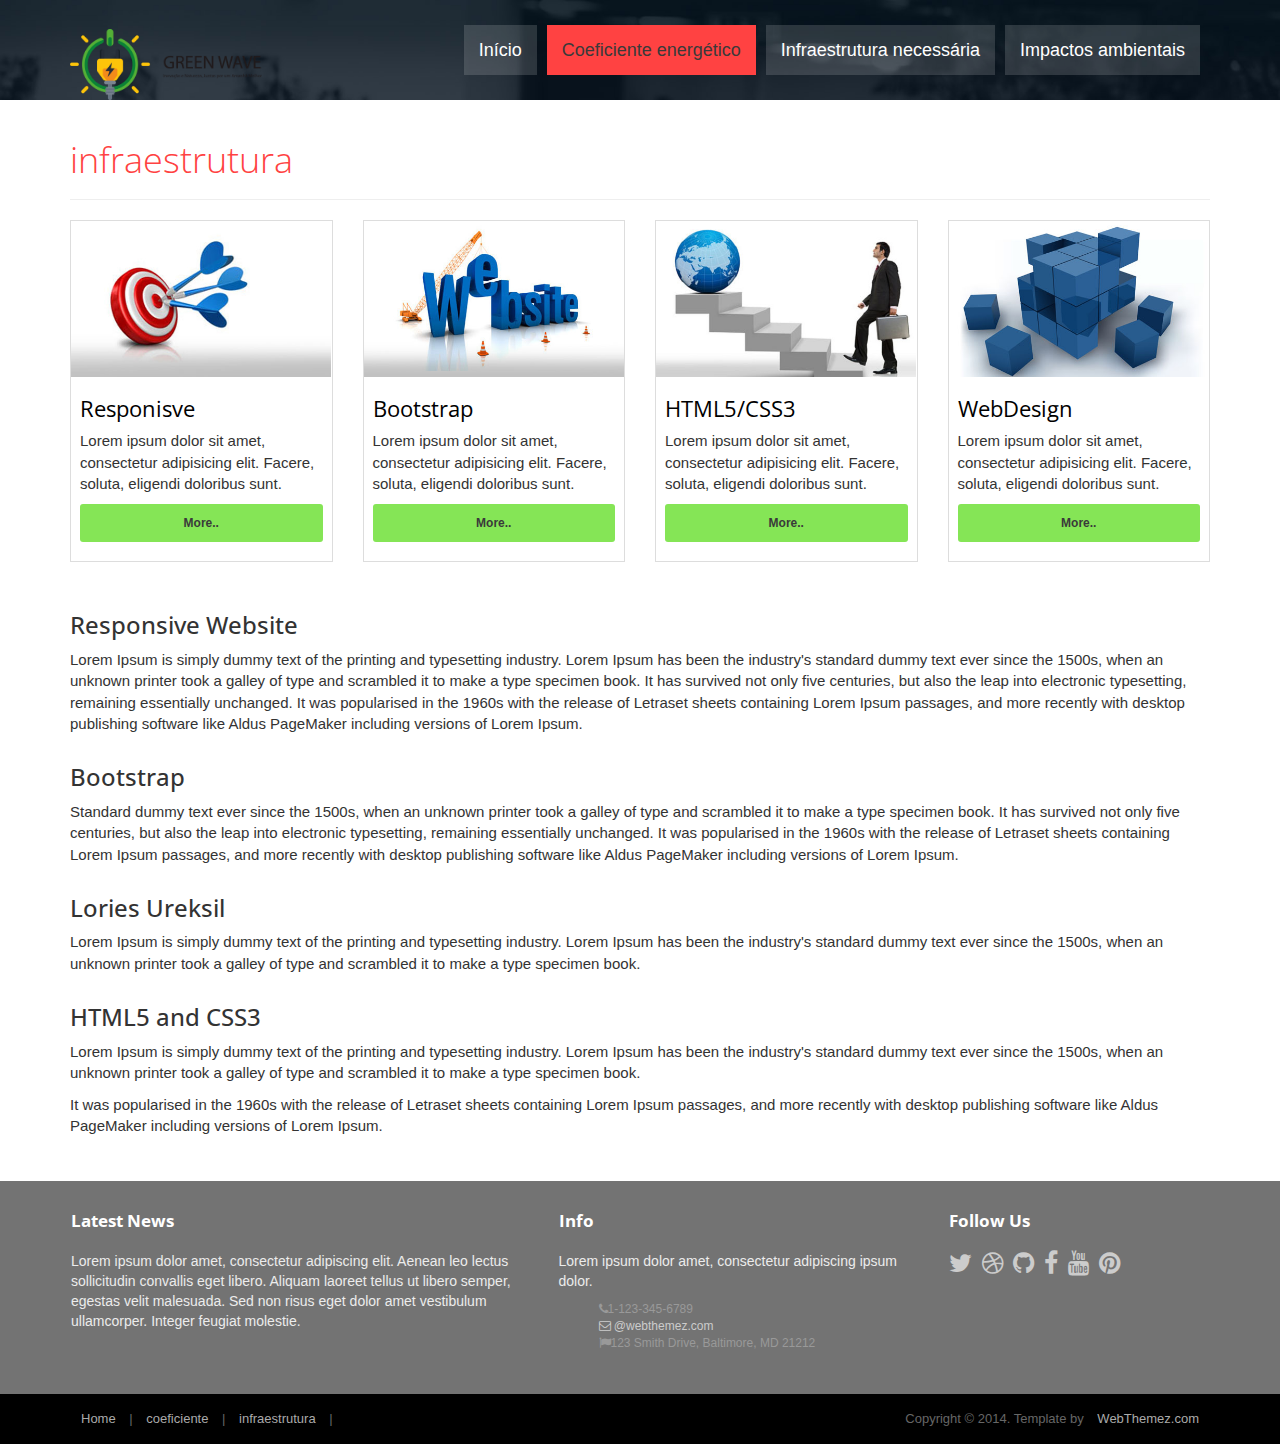
==== coeficiente.html @ f4a457a1 "Estrutura todas as páginas" ====
<!DOCTYPE html>
<html lang="pt-br">
<head>
	<meta charset="utf-8">
	<meta name="viewport"content="width=device-width, initial-scale=1.0">
	<meta name="description" content="Termoelétrica">
	<meta name="author" content="webThemez.com">
	<title>Termoelétrica</title>
	<link rel="stylesheet" media="screen" href="http://fonts.googleapis.com/css?family=Open+Sans:300,400,700">
	<link rel="stylesheet" href="assets/css/bootstrap.min.css">
	<link rel="stylesheet" href="assets/css/font-awesome.min.css">
	<link rel="stylesheet" href="assets/css/bootstrap-theme.css" media="screen" >
	<link rel="stylesheet" href="assets/css/style.css">
</head>

<body>
	<div class="navbar navbar-inverse navbar-fixed-top headroom" >
		<div class="container">
			<div class="navbar-header">
				<button type="button" class="navbar-toggle" data-toggle="collapse" data-target=".navbar-collapse"><span class="icon-bar"></span> <span class="icon-bar"></span> <span class="icon-bar"></span> </button>
				<a class="navbar-brand" href="index.html"><img src="assets/images/logo.png" alt="Logo Greenhome" class="logo"></a>
			</div>
			<div class="navbar-collapse collapse">
				<ul class="nav navbar-nav pull-right">
					<li><a href="index.html">Início</a></li>
					<li class="active"><a href="coeficiente.html">Coeficiente energético</a></li>
					<li><a href="infraestrutura.html">Infraestrutura necessária</a></li>
                    <li><a href="impactos.html">Impactos ambientais</a></li>
				</ul>
			</div>
		</div>
	</div> 
	<header id="head" class="secondary"></header>
    <div class="container infraestruturalist">
      <div class="row">
      <div class="col-md-12">
        <header class="page-header">
					<h1 class="page-title">infraestrutura</h1>
				</header> 
                </div>
         </div>       
      <div class="row">
        
        <div class="col-xs-18 col-sm-6 col-md-3">
          <div class="thumbnail">
            <img src="assets/images/img1.jpg" alt="">
              <div class="caption">
                <h4>Responisve</h4>
                <p>Lorem ipsum dolor sit amet, consectetur adipisicing elit. Facere, soluta, eligendi doloribus sunt.</p>                
            <p><a href="#" class="btn btn-info btn-xs" role="button">More..</a></p>
            </div>
          </div>
        </div>

        <div class="col-xs-18 col-sm-6 col-md-3">
          <div class="thumbnail">
            <img src="assets/images/img2.jpg" alt="">
              <div class="caption">
                <h4>Bootstrap</h4>
                <p>Lorem ipsum dolor sit amet, consectetur adipisicing elit. Facere, soluta, eligendi doloribus sunt.</p>
           	<p><a href="#" class="btn btn-info btn-xs" role="button">More..</a></p>
            </div>
          </div>
        </div>

        <div class="col-xs-18 col-sm-6 col-md-3">
          <div class="thumbnail">
            <img src="assets/images/img3.jpg" alt="">
              <div class="caption">
                <h4>HTML5/CSS3</h4>
                <p>Lorem ipsum dolor sit amet, consectetur adipisicing elit. Facere, soluta, eligendi doloribus sunt.</p>
               <p><a href="#" class="btn btn-info btn-xs" role="button">More..</a></p>
            </div>
          </div>
        </div>

        <div class="col-xs-18 col-sm-6 col-md-3">
          <div class="thumbnail">
            <img src="assets/images/img4.jpg" alt="">
              <div class="caption">
                <h4>WebDesign</h4>
                <p>Lorem ipsum dolor sit amet, consectetur adipisicing elit. Facere, soluta, eligendi doloribus sunt.</p>
                <p><a href="#" class="btn btn-info btn-xs" role="button">More..</a></p>
            </div>
          </div>
        </div>
        
      </div><!-- End row -->
      
    </div><!-- End container -->
 
	
    <div class="container">
		<div class="row">			
			<!-- Article content -->
			<article class="col-sm-12 maincontent"> 
				<h3>Responsive Website</h3>
				<p><img src="assets/images/coeficiente.jpg" alt="" class="img-rounded pull-right" width="300" > Lorem Ipsum is simply dummy text of the printing and typesetting industry. Lorem Ipsum has been the industry's standard dummy text ever since the 1500s, when an unknown printer took a galley of type and scrambled it to make a type specimen book. It has survived not only five centuries, but also the leap into electronic typesetting, remaining essentially unchanged. It was popularised in the 1960s with the release of Letraset sheets containing Lorem Ipsum passages, and more recently with desktop publishing software like Aldus PageMaker including versions of Lorem Ipsum.</p>
				<h3>Bootstrap</h3>	
<p>Standard dummy text ever since the 1500s, when an unknown printer took a galley of type and scrambled it to make a type specimen book. It has survived not only five centuries, but also the leap into electronic typesetting, remaining essentially unchanged. It was popularised in the 1960s with the release of Letraset sheets containing Lorem Ipsum passages, and more recently with desktop publishing software like Aldus PageMaker including versions of Lorem Ipsum.</p>				
				<h3>Lories Ureksil</h3>
				<p> Lorem Ipsum is simply dummy text of the printing and typesetting industry. Lorem Ipsum has been the industry's standard dummy text ever since the 1500s, when an unknown printer took a galley of type and scrambled it to make a type specimen book.</p>
				<h3>HTML5 and CSS3</h3>
				<p> Lorem Ipsum is simply dummy text of the printing and typesetting industry. Lorem Ipsum has been the industry's standard dummy text ever since the 1500s, when an unknown printer took a galley of type and scrambled it to make a type specimen book.</p>
				<p>It was popularised in the 1960s with the release of Letraset sheets containing Lorem Ipsum passages, and more recently with desktop publishing software like Aldus PageMaker including versions of Lorem Ipsum.</p>				
			</article>	
		</div>
        
       </div>
	<footer id="footer" class="top-space">

		<div class="footer1">
			<div class="container">
				<div class="row">
					<div class="col-md-5 panel">
						<h3 class="panel-title">Latest News</h3>
						<div class="panel-body">
							<p>Lorem ipsum dolor amet, consectetur adipiscing elit. Aenean leo lectus sollicitudin convallis eget libero. Aliquam laoreet tellus ut libero semper, egestas velit malesuada. Sed non risus eget dolor amet vestibulum ullamcorper. Integer feugiat molestie.</p> 
						</div>
					</div>

					<div class="col-md-4 panel "> 
						<h3 class="panel-title"> Info</h4>
						<div class="panel-body">
						<p>Lorem ipsum dolor amet, consectetur adipiscing ipsum dolor.</p>
						<ul>
						  <li><i class="fa fa-phone"></i>1-123-345-6789</li>
						  <li><a href="#"><i class="fa fa-envelope-o"></i> @webthemez.com</a></li>
						  <li><i class="fa fa-flag"></i>123 Smith Drive, Baltimore, MD 21212</li>
						</ul> 
						</div>
					</div>

					<div class="col-md-3 panel">
						<h3 class="panel-title">Follow Us</h3>
						<div class="panel-body">
							<p class="follow-me-icons">
								<a href=""><i class="fa fa-twitter fa-2"></i></a>
								<a href=""><i class="fa fa-dribbble fa-2"></i></a>
								<a href=""><i class="fa fa-github fa-2"></i></a>
								<a href=""><i class="fa fa-facebook fa-2"></i></a>
								<a href=""><i class="fa fa-youtube fa-2"></i></a>
								<a href=""><i class="fa fa-pinterest fa-2"></i></a>
							</p>	
						</div>
					</div>
			
				</div> <!-- /row of panels -->
			</div>
		</div>

		<div class="footer2">
			<div class="container">
				<div class="row">
					
					<div class="col-md-6 panel">
						<div class="panel-body">
							<p class="simplenav">
								<a href="index.html">Home</a> | 
								<a href="coeficiente.html">coeficiente</a> |
								<a href="infraestrutura.html">infraestrutura</a> |
							</p>
						</div>
					</div>

					<div class="col-md-6 panel">
						<div class="panel-body">
							<p class="text-right">
								Copyright &copy; 2014. Template by <a href="http://webthemez.com/" rel="develop">WebThemez.com</a> 
							</p>
						</div>
					</div>

				</div> <!-- /row of panels -->
			</div>
		</div>

	</footer>	
		




	<!-- JavaScript libs are placed at the end of the document so the pages load faster -->
	<script src="http://ajax.googleapis.com/ajax/libs/jquery/1.10.2/jquery.min.js"></script>
	<script src="http://netdna.bootstrapcdn.com/bootstrap/3.0.0/js/bootstrap.min.js"></script>
	<script src="assets/js/headroom.min.js"></script>
	<script src="assets/js/jQuery.headroom.min.js"></script>
	<script src="assets/js/custom.js"></script>
</body>
</html>
---- assets/css/style.css ----
h1, h2, h3, h4, h5, h6 {
	font-family: "Open sans", Helvetica, Arial;
}
a {
color:#FF4242;
text-decoration: none;
}
p {
	font-size: 15px;
}
h1, .h1, h2, .h2, h3, .h3 {
	margin-top: 30px;
}
blockquote {
	font-style: italic;
	font-family: Georgia;
	color: #999;
	margin: 30px 0 30px;
}
label {
	color: #777;
}
.herotxt{
	background:#FF4242;
}
 
.herotxt p {
	font-size: 20px;
	color:#fff;
}
.herotxt span {
color: #fff;
display: block;
font-size: 35px;
line-height: 45px;
font-weight: normal;
margin-bottom: 12px; 
}
.herotxt p {
margin-bottom: 0;
}
.herotxt .btn-download a {
margin-top: 37px;
text-align: center;
display: inline-block;
background: #FFF317;
font-size: 18px;
padding: 10px 25px;
text-decoration:none;
color:#222;
} 
.herotxt .btn-download{ 
text-align: center;
} 
.highlight {
	margin-top: 40px;
	border-left: 1px solid rgba(255, 255, 255, 0.13);
}
.highlight:first-child {
	border: none;
}

.headroom {
	-webkit-transition: all 0.4s ease-out;
	-moz-transition: all 0.4s ease-out;
	-o-transition: all 0.4s ease-out;
	transition: all 0.4s ease-out;
}
.navbar-nav .dropdown-menu {
	left: -5px;
	font-size: 13px;
	background-color:#ff4242;
}
.navbar-nav .dropdown-menu > li > a{
	color:#fff;
}
.navbar-inverse .navbar-nav > li > a, .navbar-inverse .navbar-nav > .open ul > a {
color: rgba(255, 255, 255, 1); 
background: rgba(255, 255, 255, 0.15);
}
.navbar-inverse {
	background:transparent;
}
.navbar-nav>li{
	margin-right: 10px;
}
.navbar-nav>li>a {
	font-size: 18px;
}
.navbar-inverse{
	border:none !important;	
}
.navbar-inverse .navbar-nav > .active > a, .navbar-nav>li:hover { 
color: #3A3A3A !important;
background:#FF4242;
}
.navbar-fixed-top, .navbar-fixed-bottom { 
z-index: 9999;
}
.navbar-fixed-top{
	position:absolute;
	}
.btn:hover{
	color: #3A3A3A !important;
background: #2ED037;
}
.btn{
	color: #3A3A3A !important;
background: #85E556;
}
.btn-action, .btn-primary {
color: #3A3A3A !important;
background: #85E556;
}

#head {
	background: #181015 url( ../images/bg_header.jpg) no-repeat;
	background-size: cover;
	min-height: 520px;
	text-align: center;
	padding-top: 240px;
	color: white;
	font-family: "Open sans", Helvetica, Arial;
	font-weight: 300;
}
#head.secondary {
	height: 100px;
	min-height: 100px;
	padding-top: 0px;
}
#head .lead {
	font-family: "Open sans", Helvetica, Arial;
	font-size: 44px;
	margin-bottom: 6px;
	color: white;
	line-height: 1.15em;
}
#head .tagline {
	color: rgba(255,255,255,0.75);
	margin-bottom: 25px;
}
#head .tagline a {
	color: #fff;
}
#head .btn {
	margin-bottom: 10px;
}
#head .btn-default {
	text-shadow: none;
	background: transparent;
	color: rgba(255,255,255,.5);
	-webkit-box-shadow: inset 0px 0px 0px 3px rgba(255,255,255,.5);
	-moz-box-shadow: inset 0px 0px 0px 3px rgba(255,255,255,.5);
	box-shadow: inset 0px 0px 0px 3px rgba(255,255,255,.5);
	background: transparent;
}
#head .btn-default:hover,  #head .btn-default:focus {
	color: rgba(255,255,255,.8);
	-webkit-box-shadow: inset 0px 0px 0px 3px rgba(255,255,255,.8);
	-moz-box-shadow: inset 0px 0px 0px 3px rgba(255,255,255,.8);
	box-shadow: inset 0px 0px 0px 3px rgba(255,255,255,.8);
	background: transparent;
}
#head .btn-default:active,  #head .btn-default.active {
	color: #fff;
	-webkit-box-shadow: inset 0px 0px 0px 3px #fff;
	-moz-box-shadow: inset 0px 0px 0px 3px #fff;
	box-shadow: inset 0px 0px 0px 3px #fff;
	background: transparent;
}
.panel {
	margin-bottom: 0px;
	background-color: transparent;
	border: 1px solid transparent;
	border-radius: 0px;
	-webkit-box-shadow: none;
	box-shadow: none;
}
.panel-body {
	padding: 0px;
}
.sectionBox {
	padding-top: 35px;
	padding-bottom:40px;
} 
.slideUp {
	top: -100px;
}
.headroom {
	-webkit-transition: all 0.4s ease-out;
	-moz-transition: all 0.4s ease-out;
	-o-transition: all 0.4s ease-out;
	transition: all 0.4s ease-out;
}
.infraestruturalist .btn {
	padding: 10px 38px;
	font-weight: bold;
	border: 0 none;
	-webkit-border-radius: 3px;
	-moz-border-radius: 3px;
	border-radius: 3px;
	width:100%;
}
/* Highlights*/
.highlight {
	margin-top: 40px;
}
.h-caption {
	text-align: center;
}
.h-caption i {
	display: block;
	font-size: 46px;
	color: #fff;
	float:left;	
	margin-right: 9px; 
}
.thumbnail {
display: block;
padding: 0px;
border-radius: 0;
}
.h-caption h4 {
	color: #000;
	font-size: 22px;
	font-weight: normal; 
	text-align:left; 
	padding-bottom:15px;	
}
.h-caption .fa {
color: #FF4242;
font-size: 32px;
}
.caption h4 {
	color: #000;
	font-size: 22px;
	font-weight: normal; 
	text-align:left; 
}
.jumbotron p {
	font-size: inherit;
	color: #555;
	font-size: 16px;
	padding: 0px;
}
.jumbotron .fa{ 
	color:#FF4242;
	}
.jumbotron { 
background:#fff;
}
.page-title {
	margin-top: 20px;
	font-weight: 300;
	color:#FF4242;
}
.text-muted {
	color: #888;
}
.breadcrumb {
	background: none;
	padding: 0;
	margin: 30px 0 0px 0;
}
ul.list-spaces li {
	margin-bottom: 10px;
}
.bgColor1 {
	background-color: #323a47;
	color: #fff;
}
.bgColor1 .fa {
	color: #fff;
}
/* Helpers */
.container-full {
	margin: 0 auto;
	width: 100%;
}
.top-space {
	margin-top: 35px;
}
.top-margin {
	margin-top: 20px;
}
img {
	max-width: 100%;
}
img.pull-right {
	margin-left: 10px;
}
img.pull-left {
	margin-right: 10px;
}
#map {
	width: 100%;
	height: 280px;
}
#social {
	margin-top: 50px;
	margin-bottom: 50px;
}
#social .wrapper {
	width: 340px;
	margin: 0 auto;
}
.sidebar {
	padding-top: 36px;
	padding-bottom: 30px;
}
.sidebar .panel {
	margin-bottom: 20px;
}
.sidebar h1, .sidebar .h1, .sidebar h2, .sidebar .h2, .sidebar h3, .sidebar .h3 {
	margin-top: 20px;
}
.glyphicon-lg{font-size:3em}
.blockquote-box{margin-bottom:25px}
.blockquote-box .square{
width: 92px;
min-height: 50px;
margin-right: 22px;
text-align: center!important;
background-color: #FFFFFF;
padding: 20px 0;
border: 1px solid #e6e6e6;}
.blockquote-box.blockquote-primary{border-color:#357EBD}
.blockquote-box.blockquote-primary .square{color: #FF4242;}
.blockquote-box.blockquote-success{border-color:#4CAE4C}
.blockquote-box.blockquote-success .square{color: #FF4242;}
.blockquote-box.blockquote-info{border-color:#46B8DA}
.blockquote-box.blockquote-info .square{color: #FF4242;}
.blockquote-box.blockquote-warning{border-color:#EEA236}
.blockquote-box.blockquote-warning .square{color: #FF4242;}
.blockquote-box.blockquote-danger{border-color:#D43F3A}
.blockquote-box.blockquote-danger .square{color: #FF4242;}
/* Footer */
.footer1 {
	background:#737373;
	padding: 30px 0 0 0;
	font-size: 12px;
	color: #999;
}
.footer1 a {
	color: #ccc;
}
.footer1 a:hover {
	color: #fff;
}
.footer1 .panel {
	margin-bottom: 30px;
}
.footer1 .panel-title {
	font-size: 17px;
	font-weight: bold;
	color: #fff;
	margin: 0 0 20px;
}
.footer1 .entry-meta {
	border-top: 1px solid #ccc;
	border-bottom: 1px solid #ccc;
	margin: 0 0 35px 0;
	padding: 2px 0;
	color: #888888;
	font-size: 12px;
	font-size: 0.75rem;
}
.footer1 .entry-meta a {
	color: #333333;
}
.footer1 .entry-meta .meta-in {
	border-top: 1px solid #ccc;
	border-bottom: 1px solid #ccc;
	padding: 10px 0;
}
.follow-me-icons {
	font-size: 30px;
}
.follow-me-icons i {
	float: left;
	margin: 0 10px 0 0;
	font-size: 25px;
}
.footer2 {
	background: #000;
	padding: 15px 0;
	color: #777;
	font-size: 13px;
}
.footer2 a {
	color: #aaa;
	padding: 0px 10px;
	font-size: 13px;
}
.footer1 p {
	font-size: 14px;
	color: #ececec;
}
.footer2 a:hover {
	color: #fff;
}
.footer2 p {
	margin: 0;
	color: #666;
	font-size: 13px;
}
.panel-simplenav {
	margin-left: -5px;
}
.panel-simplenav a {
	margin: 0 5px;
}
/* carousel */
#quote-carousel {
	padding: 0 10px 30px 10px;
	margin-top: 30px 0px 0px;
}
/* Control buttons  */
#quote-carousel .carousel-control {
	background: none;
	color: #222;
	font-size: 2.3em;
	text-shadow: none;
	margin-top: 30px;
}
/* Previous button  */
#quote-carousel .carousel-control.left {
	left: -12px;
}
/* Next button  */
#quote-carousel .carousel-control.right {
	right: -12px !important;
}
/* Changes the position of the indicators */
#quote-carousel .carousel-indicators {
	right: 50%;
	top: auto;
	bottom: 0px;
	margin-right: -19px;
}
/* Changes the color of the indicators */
#quote-carousel .carousel-indicators li {
	background: #c0c0c0;
}
.item p {
	font-size: 16px;
}
#quote-carousel .carousel-indicators .active {
	background: #333333;
}
#quote-carousel img {
	width: 250px;
	height: 100px;
}
/* End carousel */

.item blockquote {
	border-left: none;
	margin: 0;
}
.item blockquote img {
	margin-bottom: 10px;
}
.item blockquote p:before {
	content: "\f10d";
	font-family: 'Fontawesome';
	float: left;
	margin-right: 10px;
}
footer ul li {
	list-style: none;
}
#map-canvas {
	height: 100%;
	margin: 0px;
	padding: 0px
}
/* ------- */

.isotopeWrapper article {
	margin-bottom: 30px;
}
nav#filter {
	margin-bottom: 1.5em;
}
nav#filter li {
	display: inline-block;
	margin: 0 0 0 5px;
}
nav#filter a {
	padding: 4px 12px;
	line-height: 20px; 
	text-decoration: none;
	color: #ABABAB; 
font-size: 18px;
}
nav#filter a.current {
	background: #fff;
	color: #FF3F3F;
}
.iconColor .fa {
	color: #ee0c45;
}
.-items article img {
	width: 100%;
}
.-item {
	display: block;
	position: relative;
	-webkit-transition: all 0.2s ease-in-out;
	-moz-transition: all 0.2s ease-in-out;
	-o-transition: all 0.2s ease-in-out;
	transition: all 0.2s ease-in-out;
}
.-item img {
	-webkit-transition: all 300ms linear;
	-moz-transition: all 300ms linear;
	-o-transition: all 300ms linear;
	-ms-transition: all 300ms linear;
	transition: all 300ms linear;
}
.-item .-desc {
	display: block;
	opacity: 0;
	position: absolute;
	width: 100%;
	left: 0;
	top: 0;
	color: rgba(220, 220, 220);
}
.fancybox-overlay {
	background: rgba(0, 0, 0, 0.64);
}
.-item:hover .-desc {
	padding-top: 20%;
	height: 100%;
	transition: all 200ms ease-in-out 0s;
	opacity: 1;
	background: rgba(61, 61, 61, 0.72);
}
.isotope-item {
	margin-bottom: 25px;
	display: inline-block;
	list-style: none;
}
.-item .-desc a {
	color: #fff;
	text-align: center;
	display: block;
}
.-item .-desc a:hover {
	/*text-shadow: 2px 2px 1px rgba(0, 0, 0, 0.7);*/
	text-decoration: none;
}
.-item .-desc .folio-info {
	top: -20px;
	padding: 30px;
	height: 0;
	opacity: 0;
	position: relative;
}
.-item:hover .folio-info {
	height: 100%;
	opacity: 1;
	transition: all 500ms ease-in-out 0s;
	top: 5px;
}
.-item .-desc .folio-info h5 {
	text-transform: uppercase;
	text-align: center;
	font-weight: bold;
	font-size: 1.4em;
}
.-item .-desc .folio-info p {
	color: #ffffff;
	font-size: 12px;
}
.-details {
padding: 20px;
background: #fff;
border: none;
position: relative; 
}

/**
  MEDIA QUERIES
*/
@media (max-width: 767px) {
#head {
	min-height: 420px;
	padding-top: 160px;
}
#head .lead {
	font-size: 34px;
}
.navbar-collapse{
background:rgba(0,0,0,0.80)	;
	}
}

/* Small devices (tablets, 768px and up) */
@media (min-width: 768px) {
#quote-carousel {
	margin-bottom: 0;
	padding: 0 40px 30px 40px;
	margin-top: 30px;
}
}

@media (max-width: 767px) {
.navbar-collapse ul {
	text-align: right;
	margin-right: 0px;
}
}

/* Small devices (tablets, up to 768px) */
@media (max-width: 768px) {
/* Make the indicators larger for easier clicking with fingers/thumb on mobile */    
#quote-carousel .carousel-indicators {
	bottom: -20px !important;
}
.navbar-inverse .navbar-collapse, .navbar-inverse .navbar-form {
	border-color: #101010;
	overflow: hidden;
}
.navbar-inverse .navbar-nav .open .dropdown-menu>li>a {
	color: #fff;
}
#quote-carousel .carousel-indicators li {
	display: inline-block;
	margin: 0px 5px;
	width: 15px;
	height: 15px;
}
#quote-carousel .carousel-indicators li.active {
	margin: 0px 5px;
	width: 20px;
	height: 20px;
}
}
.logo {
    width: 192px;  /* Define a largura */
    height: auto;  /* Mantém a proporção da altura */
}
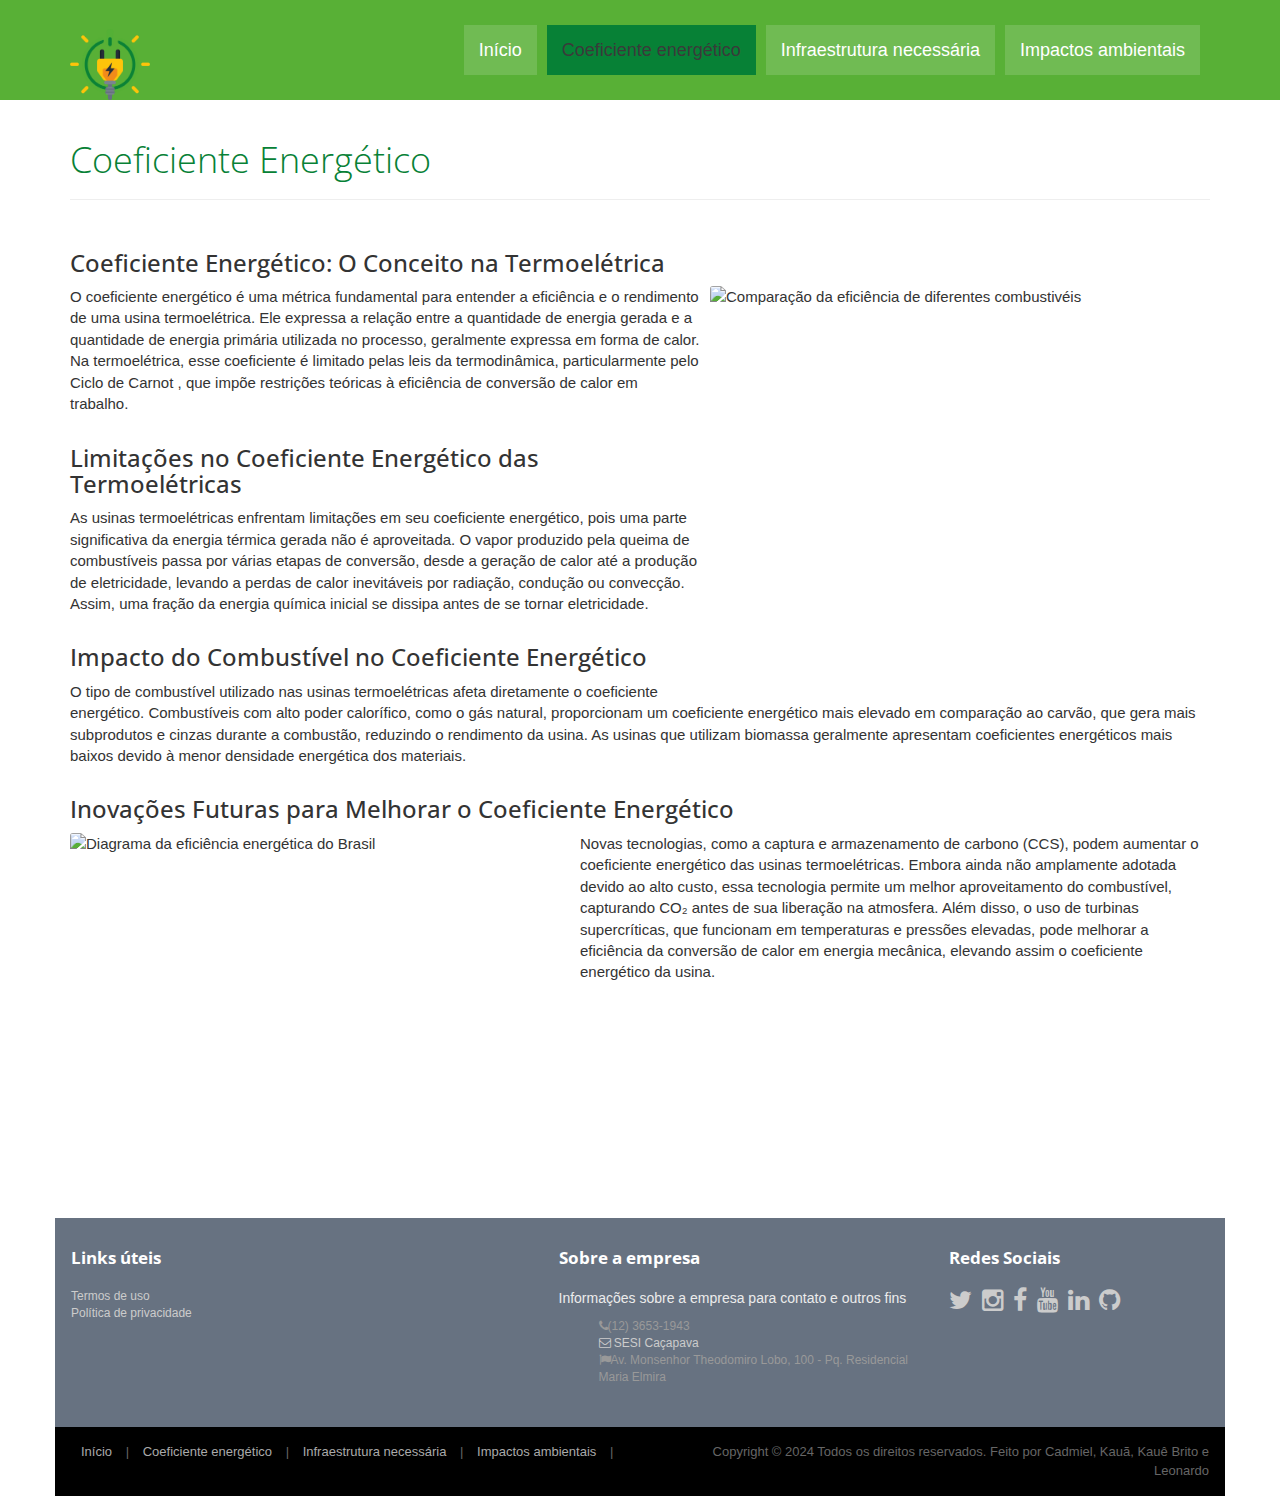
==== commit c6b7cc04: "Versão completa" ====
--- a/coeficiente.html
+++ b/coeficiente.html
@@ -1,191 +1,184 @@
 <!DOCTYPE html>
 <html lang="pt-br">
+
 <head>
 	<meta charset="utf-8">
-	<meta name="viewport"content="width=device-width, initial-scale=1.0">
+	<meta name="viewport" content="width=device-width, initial-scale=1.0">
 	<meta name="description" content="Termoelétrica">
-	<meta name="author" content="webThemez.com">
+	<meta name="author" content="Equipe 7">
 	<title>Termoelétrica</title>
 	<link rel="stylesheet" media="screen" href="http://fonts.googleapis.com/css?family=Open+Sans:300,400,700">
 	<link rel="stylesheet" href="assets/css/bootstrap.min.css">
 	<link rel="stylesheet" href="assets/css/font-awesome.min.css">
-	<link rel="stylesheet" href="assets/css/bootstrap-theme.css" media="screen" >
+	<link rel="stylesheet" href="assets/css/bootstrap-theme.css" media="screen">
 	<link rel="stylesheet" href="assets/css/style.css">
 </head>
 
 <body>
-	<div class="navbar navbar-inverse navbar-fixed-top headroom" >
+	<div class="navbar navbar-inverse navbar-fixed-top headroom">
 		<div class="container">
 			<div class="navbar-header">
-				<button type="button" class="navbar-toggle" data-toggle="collapse" data-target=".navbar-collapse"><span class="icon-bar"></span> <span class="icon-bar"></span> <span class="icon-bar"></span> </button>
-				<a class="navbar-brand" href="index.html"><img src="assets/images/logo.png" alt="Logo Greenhome" class="logo"></a>
+				<button type="button" class="navbar-toggle" data-toggle="collapse" data-target=".navbar-collapse"><span
+						class="icon-bar"></span> <span class="icon-bar"></span> <span class="icon-bar"></span> </button>
+				<a class="navbar-brand" href="index.html"><img src="assets/images/logo.png" alt="Logo Greenhome"
+						class="logo"></a>
 			</div>
 			<div class="navbar-collapse collapse">
 				<ul class="nav navbar-nav pull-right">
 					<li><a href="index.html">Início</a></li>
 					<li class="active"><a href="coeficiente.html">Coeficiente energético</a></li>
 					<li><a href="infraestrutura.html">Infraestrutura necessária</a></li>
-                    <li><a href="impactos.html">Impactos ambientais</a></li>
+					<li><a href="impactos.html">Impactos ambientais</a></li>
 				</ul>
 			</div>
 		</div>
-	</div> 
+	</div>
+	</div>
 	<header id="head" class="secondary"></header>
-    <div class="container infraestruturalist">
-      <div class="row">
-      <div class="col-md-12">
-        <header class="page-header">
-					<h1 class="page-title">infraestrutura</h1>
-				</header> 
-                </div>
-         </div>       
-      <div class="row">
-        
-        <div class="col-xs-18 col-sm-6 col-md-3">
-          <div class="thumbnail">
-            <img src="assets/images/img1.jpg" alt="">
-              <div class="caption">
-                <h4>Responisve</h4>
-                <p>Lorem ipsum dolor sit amet, consectetur adipisicing elit. Facere, soluta, eligendi doloribus sunt.</p>                
-            <p><a href="#" class="btn btn-info btn-xs" role="button">More..</a></p>
-            </div>
-          </div>
-        </div>
+	<div class="container lista">
+		<div class="row">
+			<div class="col-md-12">
+				<header class="page-header">
+					<h1 class="page-title">Coeficiente Energético</h1>
+				</header>
+			</div>
+		</div>
+		<div class="row">
 
-        <div class="col-xs-18 col-sm-6 col-md-3">
-          <div class="thumbnail">
-            <img src="assets/images/img2.jpg" alt="">
-              <div class="caption">
-                <h4>Bootstrap</h4>
-                <p>Lorem ipsum dolor sit amet, consectetur adipisicing elit. Facere, soluta, eligendi doloribus sunt.</p>
-           	<p><a href="#" class="btn btn-info btn-xs" role="button">More..</a></p>
-            </div>
-          </div>
-        </div>
-
-        <div class="col-xs-18 col-sm-6 col-md-3">
-          <div class="thumbnail">
-            <img src="assets/images/img3.jpg" alt="">
-              <div class="caption">
-                <h4>HTML5/CSS3</h4>
-                <p>Lorem ipsum dolor sit amet, consectetur adipisicing elit. Facere, soluta, eligendi doloribus sunt.</p>
-               <p><a href="#" class="btn btn-info btn-xs" role="button">More..</a></p>
-            </div>
-          </div>
-        </div>
-
-        <div class="col-xs-18 col-sm-6 col-md-3">
-          <div class="thumbnail">
-            <img src="assets/images/img4.jpg" alt="">
-              <div class="caption">
-                <h4>WebDesign</h4>
-                <p>Lorem ipsum dolor sit amet, consectetur adipisicing elit. Facere, soluta, eligendi doloribus sunt.</p>
-                <p><a href="#" class="btn btn-info btn-xs" role="button">More..</a></p>
-            </div>
-          </div>
-        </div>
-        
-      </div><!-- End row -->
-      
-    </div><!-- End container -->
- 
-	
-    <div class="container">
-		<div class="row">			
-			<!-- Article content -->
-			<article class="col-sm-12 maincontent"> 
-				<h3>Responsive Website</h3>
-				<p><img src="assets/images/coeficiente.jpg" alt="" class="img-rounded pull-right" width="300" > Lorem Ipsum is simply dummy text of the printing and typesetting industry. Lorem Ipsum has been the industry's standard dummy text ever since the 1500s, when an unknown printer took a galley of type and scrambled it to make a type specimen book. It has survived not only five centuries, but also the leap into electronic typesetting, remaining essentially unchanged. It was popularised in the 1960s with the release of Letraset sheets containing Lorem Ipsum passages, and more recently with desktop publishing software like Aldus PageMaker including versions of Lorem Ipsum.</p>
-				<h3>Bootstrap</h3>	
-<p>Standard dummy text ever since the 1500s, when an unknown printer took a galley of type and scrambled it to make a type specimen book. It has survived not only five centuries, but also the leap into electronic typesetting, remaining essentially unchanged. It was popularised in the 1960s with the release of Letraset sheets containing Lorem Ipsum passages, and more recently with desktop publishing software like Aldus PageMaker including versions of Lorem Ipsum.</p>				
-				<h3>Lories Ureksil</h3>
-				<p> Lorem Ipsum is simply dummy text of the printing and typesetting industry. Lorem Ipsum has been the industry's standard dummy text ever since the 1500s, when an unknown printer took a galley of type and scrambled it to make a type specimen book.</p>
-				<h3>HTML5 and CSS3</h3>
-				<p> Lorem Ipsum is simply dummy text of the printing and typesetting industry. Lorem Ipsum has been the industry's standard dummy text ever since the 1500s, when an unknown printer took a galley of type and scrambled it to make a type specimen book.</p>
-				<p>It was popularised in the 1960s with the release of Letraset sheets containing Lorem Ipsum passages, and more recently with desktop publishing software like Aldus PageMaker including versions of Lorem Ipsum.</p>				
-			</article>	
-		</div>
-        
-       </div>
-	<footer id="footer" class="top-space">
-
-		<div class="footer1">
 			<div class="container">
 				<div class="row">
-					<div class="col-md-5 panel">
-						<h3 class="panel-title">Latest News</h3>
-						<div class="panel-body">
-							<p>Lorem ipsum dolor amet, consectetur adipiscing elit. Aenean leo lectus sollicitudin convallis eget libero. Aliquam laoreet tellus ut libero semper, egestas velit malesuada. Sed non risus eget dolor amet vestibulum ullamcorper. Integer feugiat molestie.</p> 
+
+					<article class="col-sm-12 maincontent">
+						<h3>Coeficiente Energético: O Conceito na Termoelétrica</h3>
+						<p><img src="https://dye22q7xtvl2n.cloudfront.net/images/enem/2016-terceira-aplicacao_62_62_0.jpg"
+								alt="Comparação da eficiência de diferentes combustivéis" class="img-rounded pull-right"
+								width="500" height="400">
+							O coeficiente energético é uma métrica fundamental para entender a eficiência e o rendimento
+							de uma usina termoelétrica. Ele expressa a relação entre a quantidade de energia gerada e a
+							quantidade de energia primária utilizada no processo, geralmente expressa em forma de calor.
+							Na termoelétrica, esse coeficiente é limitado pelas leis da termodinâmica, particularmente
+							pelo Ciclo de Carnot , que impõe restrições teóricas à eficiência de conversão de calor em
+							trabalho.</p>
+						<h3>Limitações no Coeficiente Energético das Termoelétricas</h3>
+						<p>As usinas termoelétricas enfrentam limitações em seu coeficiente energético, pois uma parte
+							significativa da energia térmica gerada não é aproveitada. O vapor produzido pela queima de
+							combustíveis passa por várias etapas de conversão, desde a geração de calor até a produção
+							de eletricidade, levando a perdas de calor inevitáveis por radiação, condução ou convecção.
+							Assim, uma fração da energia química inicial se dissipa antes de se tornar eletricidade.</p>
+						<h3>Impacto do Combustível no Coeficiente Energético</h3>
+						<p>
+							O tipo de combustível utilizado nas usinas termoelétricas afeta diretamente o coeficiente
+							energético. Combustíveis com alto poder calorífico, como o gás natural, proporcionam um
+							coeficiente energético mais elevado em comparação ao carvão, que gera mais subprodutos e
+							cinzas durante a combustão, reduzindo o rendimento da usina. As usinas que utilizam biomassa
+							geralmente apresentam coeficientes energéticos mais baixos devido à menor densidade
+							energética dos materiais.</p>
+						<h3>Inovações Futuras para Melhorar o Coeficiente Energético</h3>
+						<p><img src="https://cubienergia.com/wp-content/uploads/2020/02/Picture1_1-1.png"
+								alt="Diagrama da eficiência energética do Brasil" class="img-rounded pull-left"
+								width="500" height="350"> Novas tecnologias, como a
+							captura e armazenamento de carbono (CCS), podem aumentar o coeficiente energético das usinas
+							termoelétricas. Embora ainda não amplamente adotada devido ao alto custo, essa tecnologia
+							permite um melhor aproveitamento do combustível, capturando CO₂ antes de sua liberação na
+							atmosfera. Além disso, o uso de turbinas supercríticas, que funcionam em temperaturas e
+							pressões elevadas, pode melhorar a eficiência da conversão de calor em energia mecânica,
+							elevando assim o coeficiente energético da usina.</p>
+					</article>
+				</div>
+
+			</div>
+			<footer id="footer" class="top-space">
+
+				<div class="footer1">
+					<div class="container">
+						<div class="row">
+							<div class="col-md-5 panel">
+								<h3 class="panel-title">Links úteis</h3>
+								<div class="panel-body">
+									<a href="assets/docs/termosdeuso.pdf" target="_blank">Termos de uso</a>
+									<br>
+									<a href="assets/docs/politicadeprivacidade.pdf" target="_blank">Política de
+										privacidade</a>
+								</div>
+							</div>
+
+							<div class="col-md-4 panel ">
+								<h3 class="panel-title"> Sobre a empresa</h4>
+									<div class="panel-body">
+										<p>Informações sobre a empresa para contato e outros fins</p>
+										<ul>
+											<li><i class="fa fa-phone"></i>(12) 3653-1943</li>
+											<li><a href="mailto:ce207@sesisp.org.br"><i class="fa fa-envelope-o"></i>
+													SESI Caçapava</a></li>
+											<li><i class="fa fa-flag"></i>Av. Monsenhor Theodomiro Lobo, 100 - Pq.
+												Residencial Maria Elmira</li>
+										</ul>
+									</div>
+							</div>
+
+							<div class="col-md-3 panel">
+								<h3 class="panel-title">Redes Sociais</h3>
+								<div class="panel-body">
+									<p class="follow-me-icons">
+										<a href="https://twitter.com/SesiSaoPaulo"><i
+												class="fa fa-twitter fa-2"></i></a>
+										<a href="https://www.instagram.com/sesisp"><i
+												class="fa fa-instagram fa-2"></i></a>
+										<a href="https://www.facebook.com/sesisp"><i
+												class="fa fa-facebook fa-2"></i></a>
+										<a href="https://www.youtube.com/SesiSaoPauloOficial"><i
+												class="fa fa-youtube fa-2"></i></a>
+										<a href="https://www.linkedin.com/company/sesisp"><i
+												class="fa fa-linkedin fa-2"></i></a>
+										<a href="https://github.com/QR-Cadmiel/greenwavequipe7"><i
+												class="fa fa-github fa-2"></i></a>
+									</p>
+								</div>
+							</div>
+
 						</div>
 					</div>
+				</div>
 
-					<div class="col-md-4 panel "> 
-						<h3 class="panel-title"> Info</h4>
-						<div class="panel-body">
-						<p>Lorem ipsum dolor amet, consectetur adipiscing ipsum dolor.</p>
-						<ul>
-						  <li><i class="fa fa-phone"></i>1-123-345-6789</li>
-						  <li><a href="#"><i class="fa fa-envelope-o"></i> @webthemez.com</a></li>
-						  <li><i class="fa fa-flag"></i>123 Smith Drive, Baltimore, MD 21212</li>
-						</ul> 
+				<div class="footer2">
+					<div class="container">
+						<div class="row">
+
+							<div class="col-md-6 panel">
+								<div class="panel-body">
+									<p class="simplenav">
+										<a href="index.html">Início</a> |
+										<a href="coeficiente.html">Coeficiente energético</a> |
+										<a href="infraestrutura.html">Infraestrutura necessária</a> |
+										<a href="impactos.html">Impactos ambientais</a> |
+									</p>
+								</div>
+							</div>
+
+							<div class="col-md-6 panel">
+								<div class="panel-body">
+									<p class="text-right">
+										Copyright &copy; 2024 Todos os direitos reservados. Feito por Cadmiel, Kauã,
+										Kauê Brito e Leonardo</a>
+									</p>
+								</div>
+							</div>
+
 						</div>
 					</div>
+				</div>
 
-					<div class="col-md-3 panel">
-						<h3 class="panel-title">Follow Us</h3>
-						<div class="panel-body">
-							<p class="follow-me-icons">
-								<a href=""><i class="fa fa-twitter fa-2"></i></a>
-								<a href=""><i class="fa fa-dribbble fa-2"></i></a>
-								<a href=""><i class="fa fa-github fa-2"></i></a>
-								<a href=""><i class="fa fa-facebook fa-2"></i></a>
-								<a href=""><i class="fa fa-youtube fa-2"></i></a>
-								<a href=""><i class="fa fa-pinterest fa-2"></i></a>
-							</p>	
-						</div>
-					</div>
-			
-				</div> <!-- /row of panels -->
-			</div>
-		</div>
-
-		<div class="footer2">
-			<div class="container">
-				<div class="row">
-					
-					<div class="col-md-6 panel">
-						<div class="panel-body">
-							<p class="simplenav">
-								<a href="index.html">Home</a> | 
-								<a href="coeficiente.html">coeficiente</a> |
-								<a href="infraestrutura.html">infraestrutura</a> |
-							</p>
-						</div>
-					</div>
-
-					<div class="col-md-6 panel">
-						<div class="panel-body">
-							<p class="text-right">
-								Copyright &copy; 2014. Template by <a href="http://webthemez.com/" rel="develop">WebThemez.com</a> 
-							</p>
-						</div>
-					</div>
-
-				</div> <!-- /row of panels -->
-			</div>
-		</div>
-
-	</footer>	
-		
+			</footer>
 
 
 
 
-	<!-- JavaScript libs are placed at the end of the document so the pages load faster -->
-	<script src="http://ajax.googleapis.com/ajax/libs/jquery/1.10.2/jquery.min.js"></script>
-	<script src="http://netdna.bootstrapcdn.com/bootstrap/3.0.0/js/bootstrap.min.js"></script>
-	<script src="assets/js/headroom.min.js"></script>
-	<script src="assets/js/jQuery.headroom.min.js"></script>
-	<script src="assets/js/custom.js"></script>
+
+			<script src="http://ajax.googleapis.com/ajax/libs/jquery/1.10.2/jquery.min.js"></script>
+			<script src="http://netdna.bootstrapcdn.com/bootstrap/3.0.0/js/bootstrap.min.js"></script>
+			<script src="assets/js/headroom.min.js"></script>
+			<script src="assets/js/jQuery.headroom.min.js"></script>
+			<script src="assets/js/custom.js"></script>
 </body>
+
 </html>